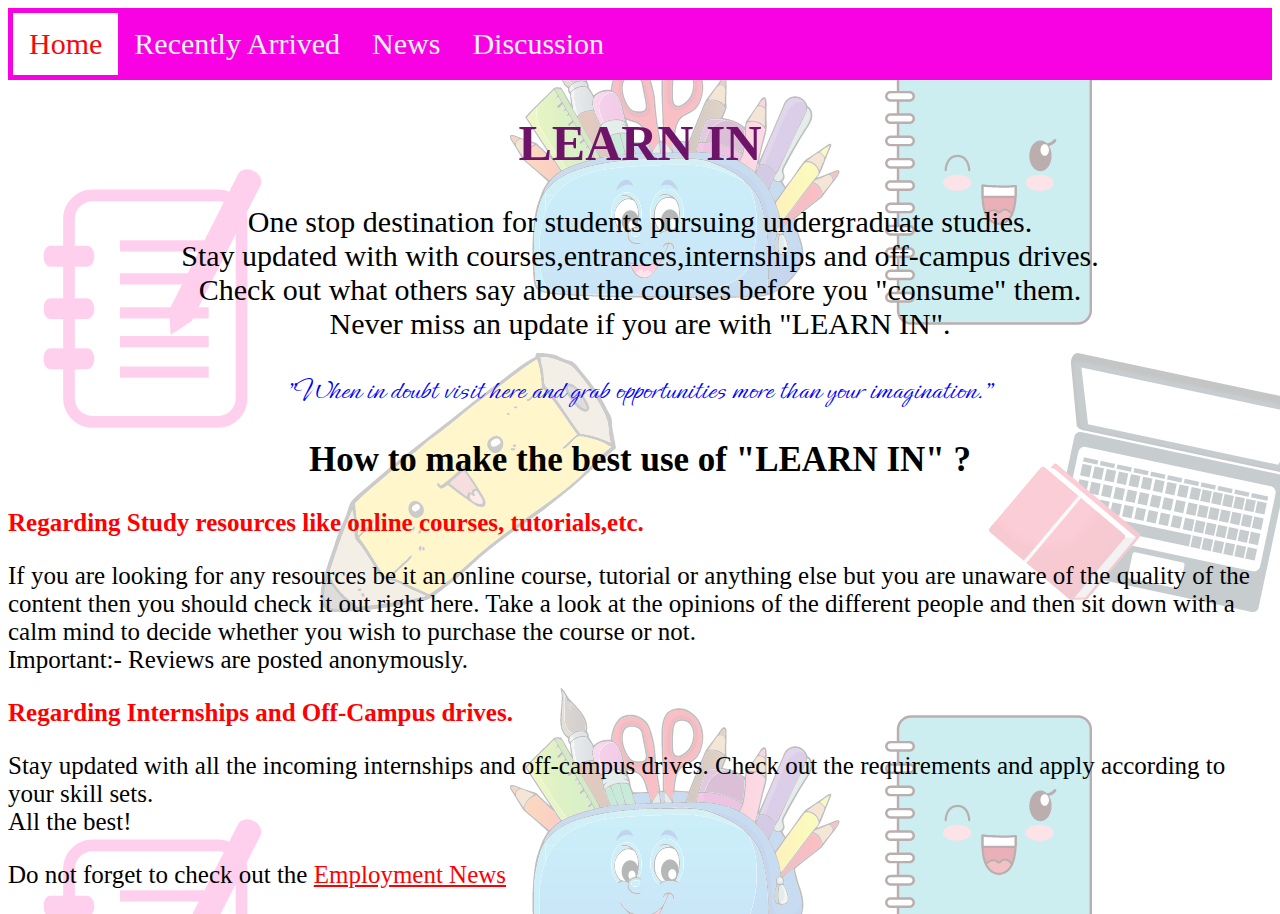
==== index.html @ d0a3e441 "Updated Website" ====
<!DOCTYPE html>
<html lang="en">
<head>
    <meta charset="UTF-8">
    <meta http-equiv="X-UA-Compatible" content="IE=edge">
    <meta name="viewport" content="width=device-width, initial-scale=1.0">
    <title>LEARN IN</title>
    <link rel="shortcut icon" href="./Images/LEARN IN Logo.png" type="image/x-icon"> 
    <link rel="stylesheet" href="style.css">
    <link rel="preconnect" href="https://fonts.googleapis.com">
<link rel="preconnect" href="https://fonts.gstatic.com" crossorigin>
<link href="https://fonts.googleapis.com/css2?family=Ephesis&display=swap" rel="stylesheet">
</head>
<body>
    <div class="topnav column">
        <a class="active" href="index.html">Home</a>
        <a href="aboutus.html">Recently Arrived</a>
        <a href="services.html">News</a>
        <a href="contactus.html">Discussion</a>
    </div>
    <div>
        <h1>LEARN IN</h1>
        <p>One stop destination for students pursuing undergraduate studies.<br>Stay updated with with courses,entrances,internships and off-campus drives.<br>Check out what others say about the courses before you "consume" them.<br>Never miss an update if you are with "LEARN IN".</p>
    </div>
    <div class="pstyle">
        <p>"When in doubt visit here and grab opportunities more than your imagination."</p>
    </div>
    <div>
        <h2>How to make the best use of "LEARN IN" ?</h2>
        <h3>Regarding Study resources like online courses, tutorials,etc.</h3>
        <p class="pforuse">If you are looking for any resources be it an online course, tutorial or anything else but you are unaware of the quality of the content then you should check it out right here. Take a look at the opinions of the different people and then sit down with a calm mind to decide whether you wish to purchase the course or not. 
           <br>Important:- Reviews are posted anonymously.</p>
        <h3>Regarding Internships and Off-Campus drives.</h3> 
        <p class="pforuse">Stay updated with all the incoming internships and off-campus drives. Check out the requirements and apply according to your skill sets. <br>All the best!</p>
        <p class="pforuse">Do not forget to check out the <a href="http://www.employmentnews.gov.in/" target="_blank" style="color: red;">Employment News</a></p>
    </div>
</body>
</html>
---- style.css ----
body{
  background: url(./Images/LEARN\ IN\ Background\ Color.png);
}
.topnav {
    overflow: hidden;
    background-color: rgb(248, 2, 228);
    padding: 76px;
  }
  
  .topnav a {
    float: left;
    color: #f2f2f2;
    text-align: center;
    padding: 14px 16px;
    text-decoration: none;
    font-size: 30px;
  }
  
  .topnav a:hover {
    background-color: rgb(235, 109, 109);
    color: white;
  }
  
  .topnav a.active {
    background-color: white;
    color: rgb(247, 8, 8);
  }
  .column {
    flex: 33.33%;
    padding: 5px;
  }
  h1{
    color: rgb(110, 20, 104);
    text-align: center;
    font-size: 50px;
  }
  p{
    text-align: center;
    font-size: 30px;
  }
  .pstyle{
    font-family: 'Ephesis', cursive;
    color: blue;
  }
  h2{
    font-size: 35px;
    text-align: center;
  }
  h3{
    font-size: 25px;
    color: red;
  }
  .pforuse{
    font-size: 25px;
    text-align: left;
    color: black
  }
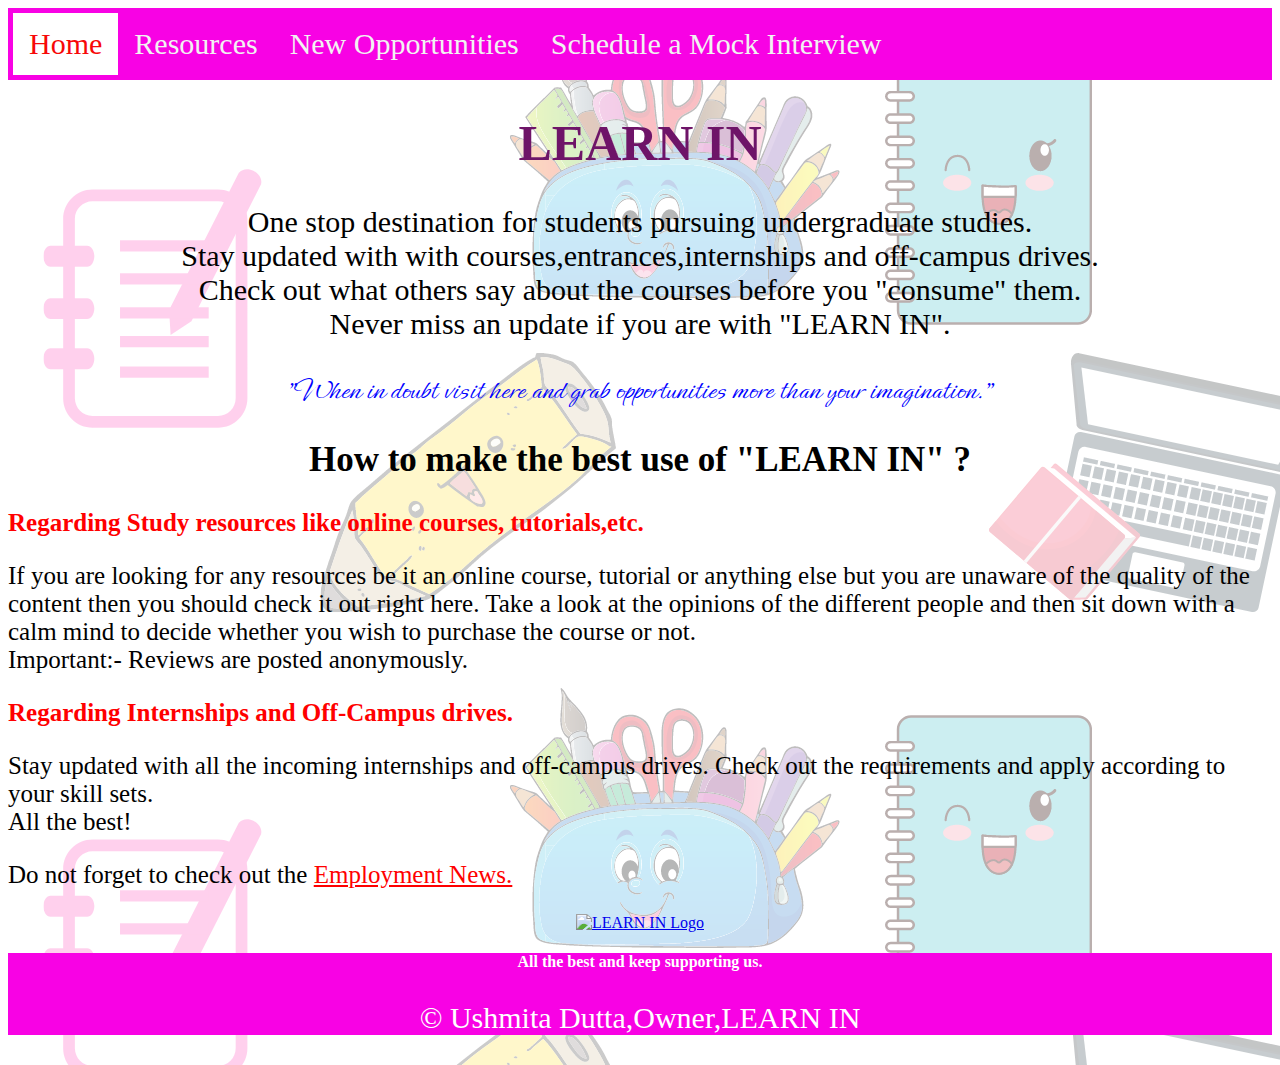
==== commit ac0fcf35: "Index Page Completed and New Files Added" ====
--- a/index.html
+++ b/index.html
@@ -14,9 +14,9 @@
 <body>
     <div class="topnav column">
         <a class="active" href="index.html">Home</a>
-        <a href="aboutus.html">Recently Arrived</a>
-        <a href="services.html">News</a>
-        <a href="contactus.html">Discussion</a>
+        <a href="resources.html" target="_blank">Resources</a>
+        <a href="newopportunities.html" target="_blank">New Opportunities</a>
+        <a href="scheduleamockinterview.html" target="_blank">Schedule a Mock Interview</a>
     </div>
     <div>
         <h1>LEARN IN</h1>
@@ -32,7 +32,18 @@
            <br>Important:- Reviews are posted anonymously.</p>
         <h3>Regarding Internships and Off-Campus drives.</h3> 
         <p class="pforuse">Stay updated with all the incoming internships and off-campus drives. Check out the requirements and apply according to your skill sets. <br>All the best!</p>
-        <p class="pforuse">Do not forget to check out the <a href="http://www.employmentnews.gov.in/" target="_blank" style="color: red;">Employment News</a></p>
+        <p class="pforuse">Do not forget to check out the <a href="http://www.employmentnews.gov.in/" target="_blank" style="color: red;">Employment News.</a></p>
     </div>
+    <div>
+        <div class="img-container-block">
+            <a href="index.html"><img src="./Images/LEARN IN Logo.png" alt="LEARN IN Logo" width="150px" height="150px"></a>
+            </div>
+    </div>
+    <div>
+        <div class="footer">
+            <h4>All the best and keep supporting us.</h4>
+          <p>© Ushmita Dutta,Owner,LEARN IN</p>
+        </div>
+        </div>
 </body>
 </html>--- a/style.css
+++ b/style.css
@@ -54,4 +54,19 @@
     font-size: 25px;
     text-align: left;
     color: black
+  }
+  .img-container-block {
+    text-align: center;
+  }
+  .img-container-inline {
+    text-align: center;
+    display: block;
+  }
+  .footer {
+    left: 0;
+    bottom: 0;
+    width: 100%;
+    background-color: rgb(248, 2, 228);
+    color: white;
+    text-align: center;
   }